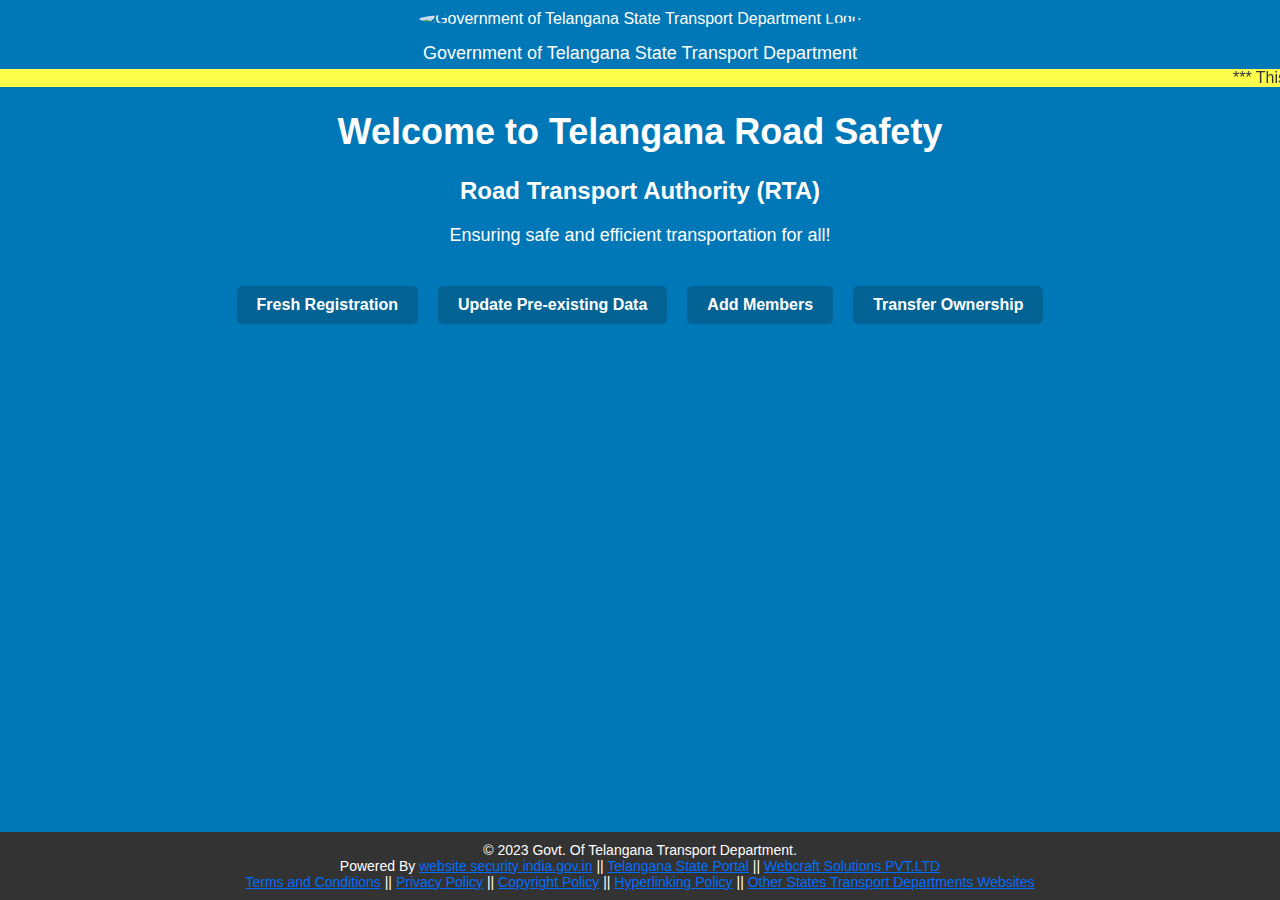
==== index.html @ c31320a1 "Add files via upload" ====
<!DOCTYPE html>
<html lang="en">
<head>
    <meta charset="UTF-8">
    <meta name="viewport" content="width=device-width, initial-scale=1.0">
    <title>Telangana Road Safety - Welcome to RTA</title>
    <link rel="icon" type="jpg" href="https://upload.wikimedia.org/wikipedia/en/thumb/6/61/Emblem_of_Telangana.svg/800px-Emblem_of_Telangana.svg.png">
    <style>
        body {
            font-family: 'Arial', sans-serif;
            background-color: #0077b6;
            color: #ffffff;
            margin: 0;
            padding: 0;
            text-align: center;
        }
header {
    background-color: #006faa;
    padding: 15px 0;
    display: flex;
    justify-content: center;
    align-items: center;
    flex-wrap: wrap;
    flex-direction:row;
   }

.header img {
    border-radius: 50%;
    width: 100px;
    height: 100px;
    margin: 10px;
}

.header p {
    font-size: 16px;
    text-align: center;
    margin: 5px;
}

        h1 {
            font-size: 36px;
            margin-top: 20px;
        }

        h2 {
            font-size: 24px;
        }

        p {
            font-size: 18px;
        }

        .button-container {
            display: flex;
            justify-content: center;
            flex-wrap: wrap;
            margin-top: 30px;
        }

        .button-container a {
            text-decoration: none;
            background-color: #026394;
            color: #ffffff;
            padding: 10px 20px;
            border-radius: 5px;
            font-weight: bold;
            margin: 10px;
            transition: background-color 0.3s;
            white-space: nowrap;
        }

        .button-container a:hover {
            background-color: #004b70;
            
        }
        .footer {

            background-color: #333;
            color: #fff;
            padding: 10px 0;
            text-align: center;
            font-size: 14px;
            position: absolute;
            bottom: 0;
            width: 100%;
        }
        
        .footer a {
            color: rgb(0, 110, 255);
        }
    </style>
</head>
<body>
    <div class="header">
        
        <img src="https://upload.wikimedia.org/wikipedia/en/thumb/6/61/Emblem_of_Telangana.svg/800px-Emblem_of_Telangana.svg.png" alt="Government of Telangana State Transport Department Logo">
        <p style="font-size: large;">Government of Telangana State Transport Department</p>
        <marquee behavior="" direction="" style="background-color: rgb(253, 253, 76); color: #333;">*** This is a demo website ***</marquee>
    </div>    

    <h1>Welcome to Telangana Road Safety</h1>
    
    <h2>Road Transport Authority (RTA)</h2>
    
    <p>Ensuring safe and efficient transportation for all!</p>
    
    <div class="button-container">
        <a href="1.html">Fresh Registration</a>
        <a href="#">Update Pre-existing Data</a>
        <a href="add.html">Add Members</a>
        <a href="transfer.html">Transfer Ownership</a>
        
    </div>
    <div class="footer">
        <div>© 2023 Govt. Of Telangana Transport Department.</div>
        
        Powered By
        <a href="https://india.gov.in/" target="_blank">website security india.gov.in</a>
        ||
        <a href="https://www.telangana.gov.in/" target="_blank">Telangana State Portal</a>
        ||
        <a href="https://webcraft-solutions.netlify.app/about">Webcraft Solutions PVT.LTD</a>
        <br>
        <a href="https://www.transport.telangana.gov.in/html/terms-and-conditions.html">Terms and Conditions</a>
        ||
        <a href="https://www.transport.telangana.gov.in/html/privacy-policy.html">Privacy Policy</a>
        ||
        <a href="https://www.transport.telangana.gov.in/html/copyright-policy.html">Copyright Policy</a>
        ||
        <a href="https://www.transport.telangana.gov.in/html/hyperlinking-policies.html">Hyperlinking Policy</a>
        ||
        <a href="https://www.transport.telangana.gov.in/html/statelinks.html">Other States Transport Departments Websites</a>
    </div>

</body>
</html>
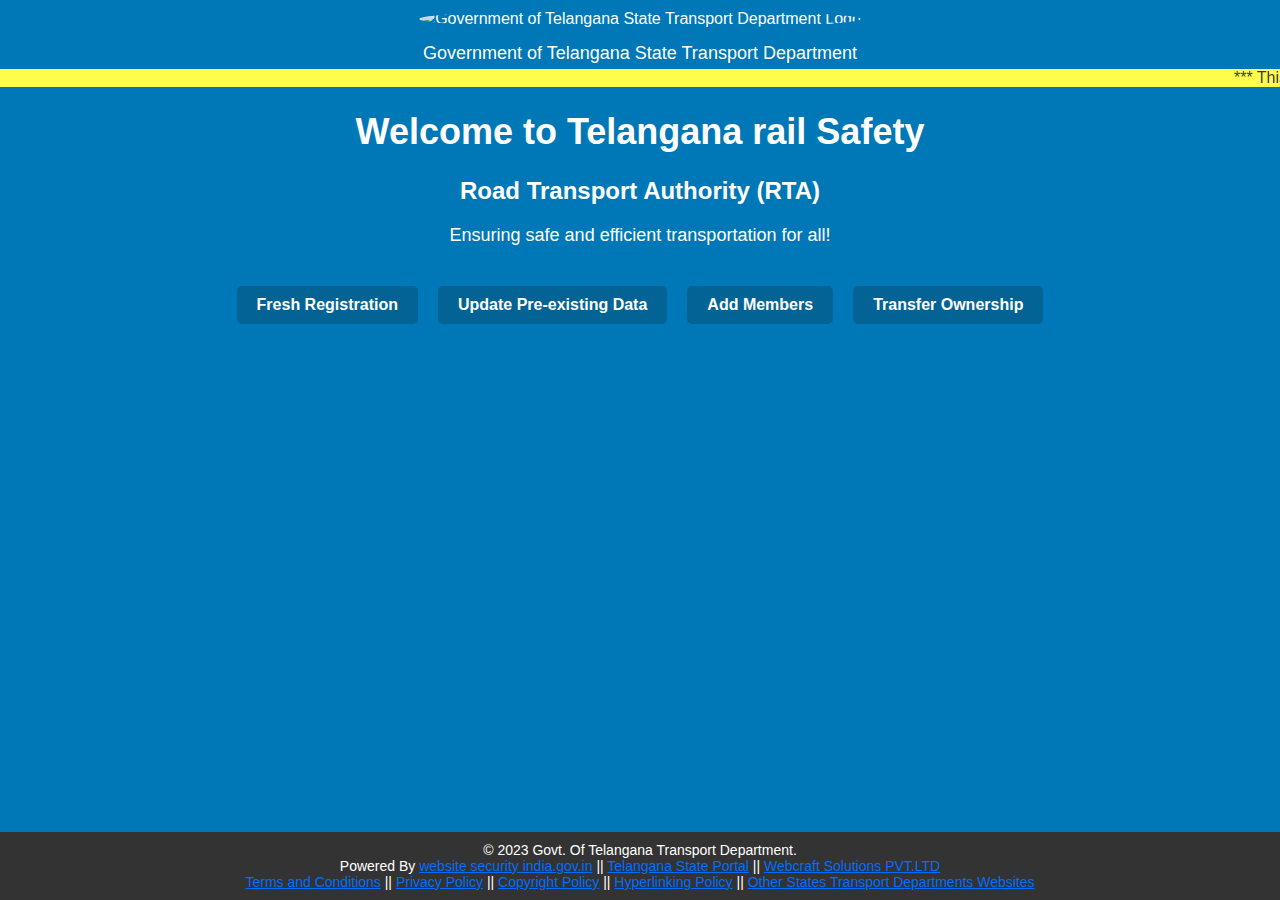
==== commit 4d55beeb: "Update index.html" ====
--- a/index.html
+++ b/index.html
@@ -98,7 +98,7 @@
         <marquee behavior="" direction="" style="background-color: rgb(253, 253, 76); color: #333;">*** This is a demo website ***</marquee>
     </div>    
 
-    <h1>Welcome to Telangana Road Safety</h1>
+    <h1>Welcome to Telangana rail Safety</h1>
     
     <h2>Road Transport Authority (RTA)</h2>
     
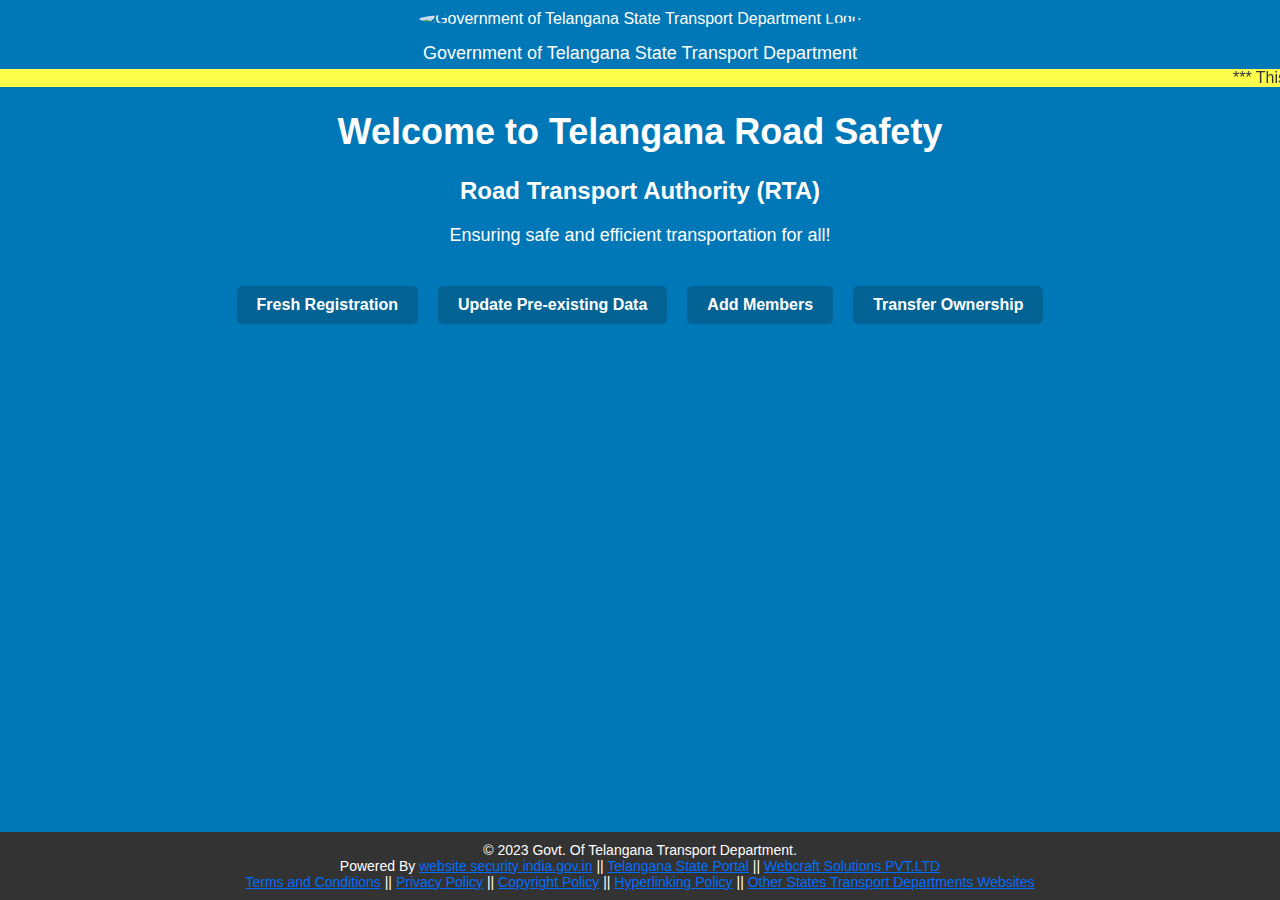
==== commit 6ae101e4: "Update index.html" ====
--- a/index.html
+++ b/index.html
@@ -98,7 +98,7 @@
         <marquee behavior="" direction="" style="background-color: rgb(253, 253, 76); color: #333;">*** This is a demo website ***</marquee>
     </div>    
 
-    <h1>Welcome to Telangana rail Safety</h1>
+    <h1>Welcome to Telangana Road Safety</h1>
     
     <h2>Road Transport Authority (RTA)</h2>
     
